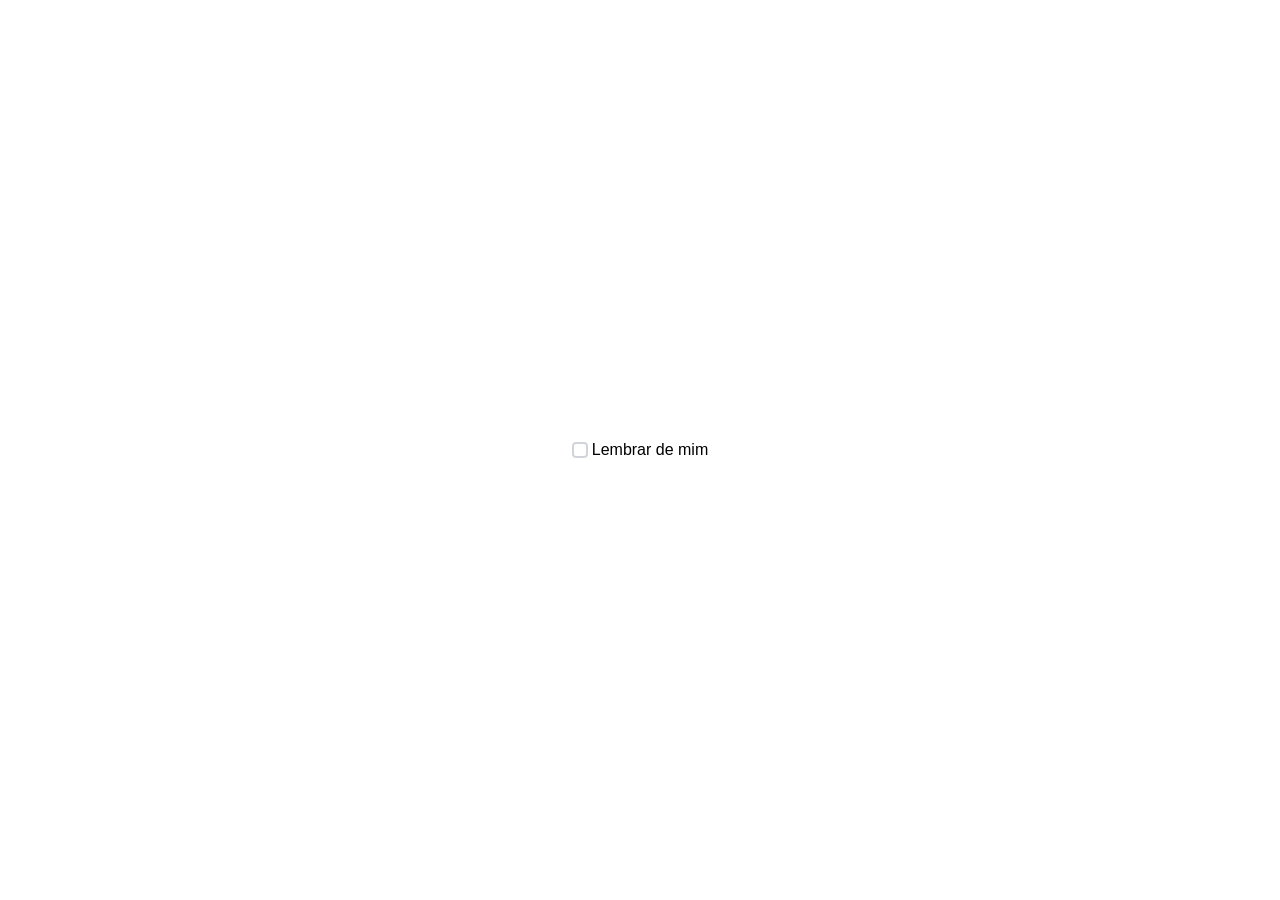
==== index.html @ cd239419 "início do projeto de criação do checkbox" ====
<!DOCTYPE html>
<html lang="en">
<head>
  <meta charset="UTF-8">
  <meta name="viewport" content="width=device-width, initial-scale=1.0">
  <title>Formulário</title>
  <link rel="stylesheet" href="style.css">
</head>
<body>
  <main>
    <form action="">
      <div class="input-wrapper">
        <label class="custom-checkbox">
          <input type="checkbox" name="remember" required="required">
          <span class="checkmark"></span>
          Lembrar de mim
        </label>
      </div>
    </form>
  </main>
</body>
</html>
---- style.css ----
@import url(generec.css);
@import url(settings.css);
@import url(./components/input.css);
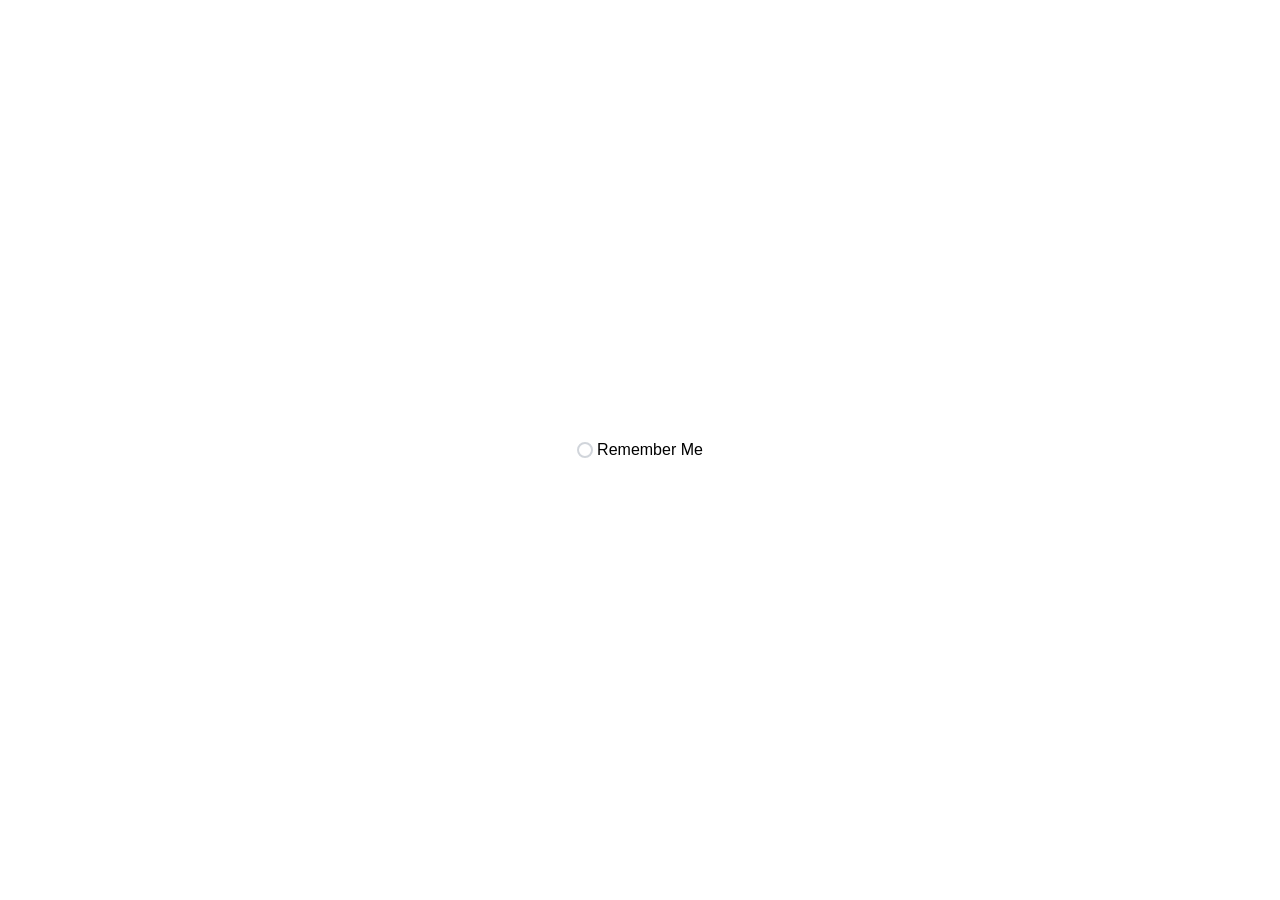
==== commit e91d3aa9: "checkbox circular com efeito de pulsação no clique" ====
--- a/index.html
+++ b/index.html
@@ -13,7 +13,7 @@
         <label class="custom-checkbox">
           <input type="checkbox" name="remember" required="required">
           <span class="checkmark"></span>
-          Lembrar de mim
+          Remember Me
         </label>
       </div>
     </form>
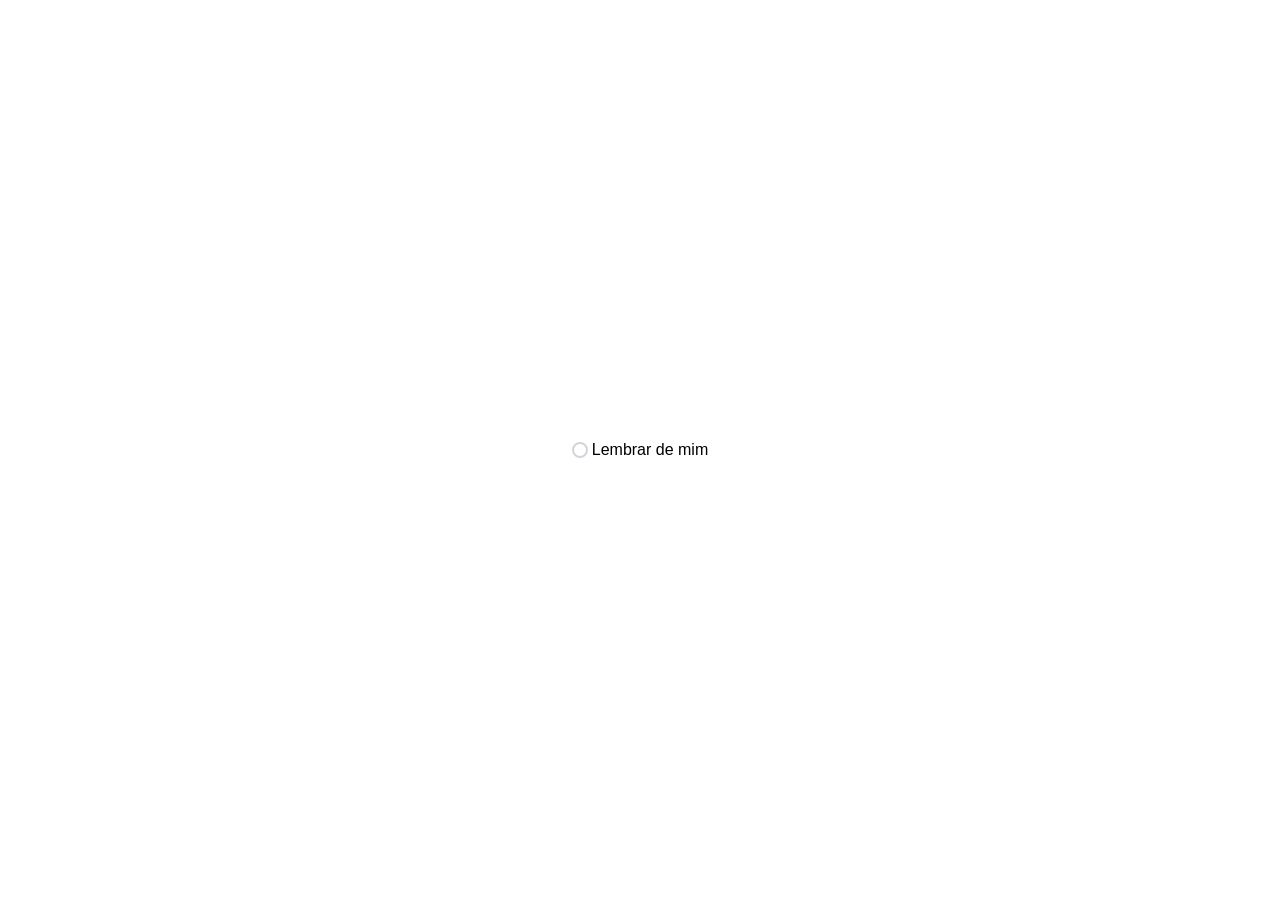
==== commit f84601b8: "Atualizar o index.html" ====
--- a/index.html
+++ b/index.html
@@ -1,5 +1,5 @@
 <!DOCTYPE html>
-<html lang="en">
+<html lang="pt-br">
 <head>
   <meta charset="UTF-8">
   <meta name="viewport" content="width=device-width, initial-scale=1.0">
@@ -13,7 +13,7 @@
         <label class="custom-checkbox">
           <input type="checkbox" name="remember" required="required">
           <span class="checkmark"></span>
-          Remember Me
+          Lembrar de mim
         </label>
       </div>
     </form>
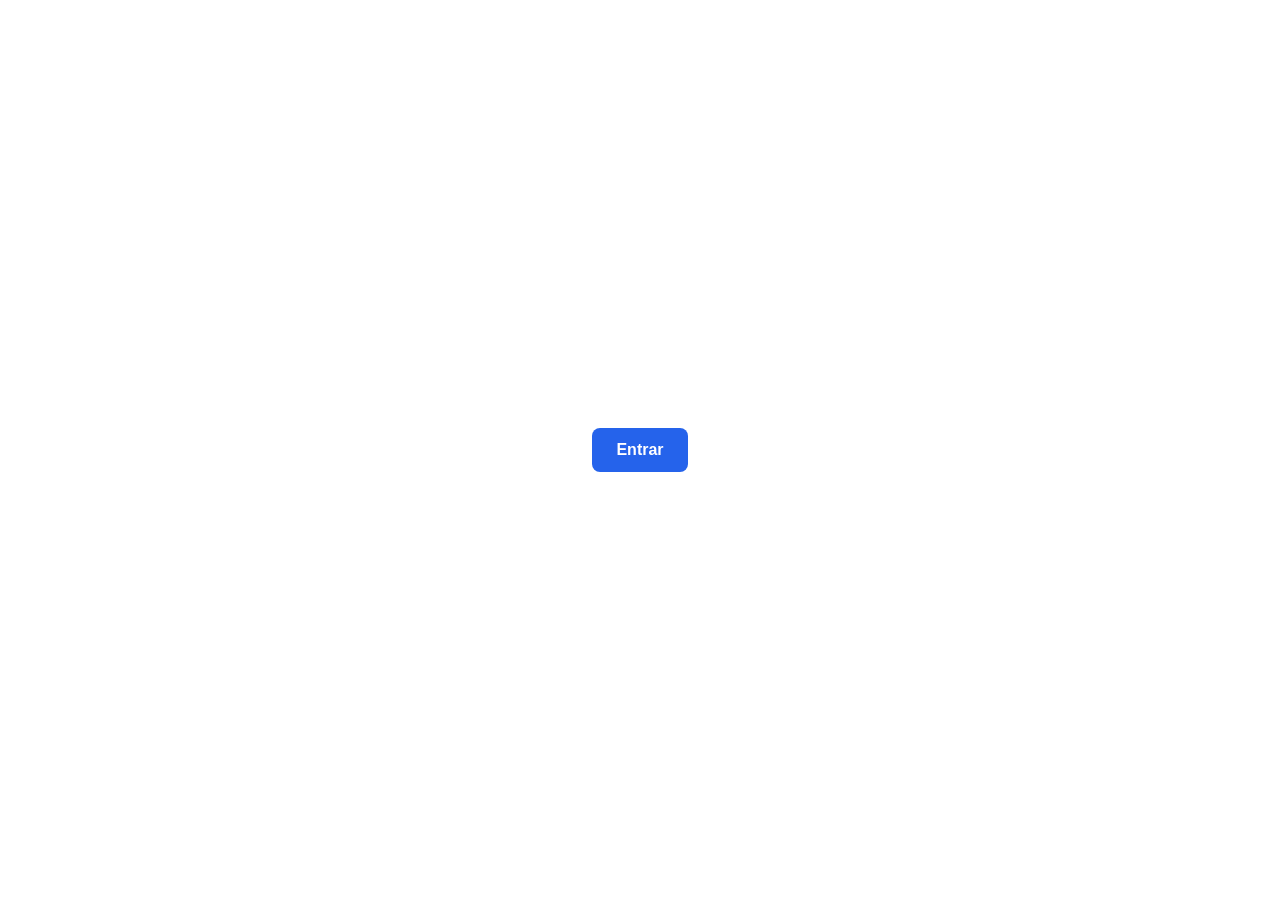
==== commit c765bccc: "início da criação do button" ====
--- a/index.html
+++ b/index.html
@@ -10,11 +10,7 @@
   <main>
     <form action="">
       <div class="input-wrapper">
-        <label class="custom-checkbox">
-          <input type="checkbox" name="remember" required="required">
-          <span class="checkmark"></span>
-          Lembrar de mim
-        </label>
+        <button class="main-btn" type="submit">Entrar</button>
       </div>
     </form>
   </main>
--- a/style.css
+++ b/style.css
@@ -1,3 +1,3 @@
 @import url(generec.css);
 @import url(settings.css);
-@import url(./components/input.css);+@import url(./components/button.css);
